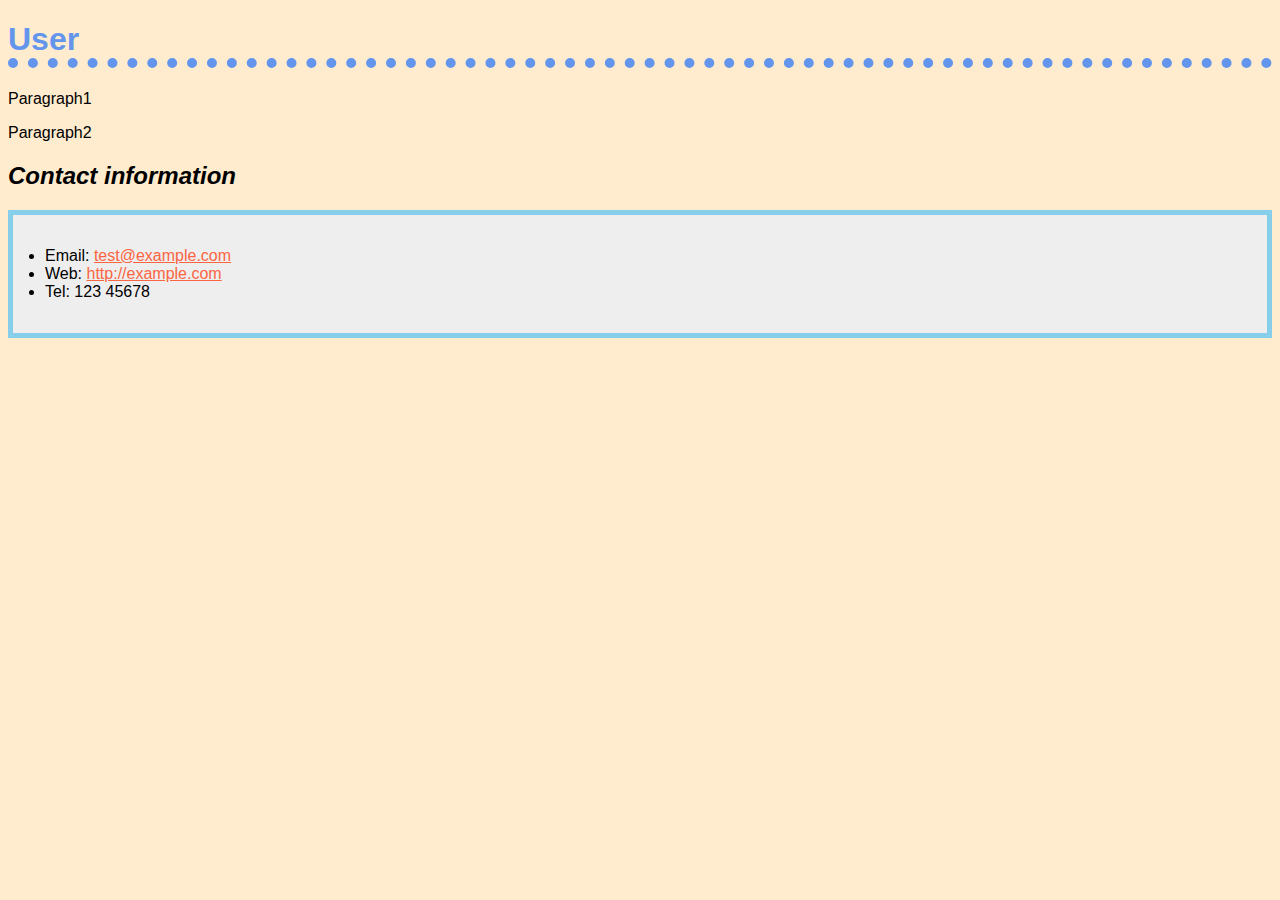
==== 01_template/index.html @ cedfe29c "Css first step" ====
<!DOCTYPE html>
<html>
    <head>
        <meta charset="UTF-8">
        <link rel="stylesheet" href="style.css"> 
        <title>Practice Blog</title>
    </head>
    <body>
        <h1>User</h1>
        <p>Paragraph1</p>
        <p>Paragraph2</p>
        <h2>Contact information</h2>
        <ul class="con-info">
            <li>Email: <a href="test@example.com">test@example.com</a></li>
            <li>Web: <a href="http://example.com">http://example.com</a></li>
            <li>Tel: 123 45678</li>
        </ul>
    </body>
</html>
---- 01_template/style.css ----
body {
    background-color: blanchedalmond;
    font-family: Arial, Helvetica, sans-serif;
}

h1 {
    color:cornflowerblue;
    border-bottom: 10px dotted cornflowerblue;
}

h2 {
    font-style: italic;
}

span {
    border: 1px solid black;
    background-color: lime;
}

.con-info {
    background-color: #eeeeee;
    border: 5px solid skyblue;
    padding: 2em;
}

a:link, a:visited {
    color: #fb6542;
}

a:hover {
    color: green;
}
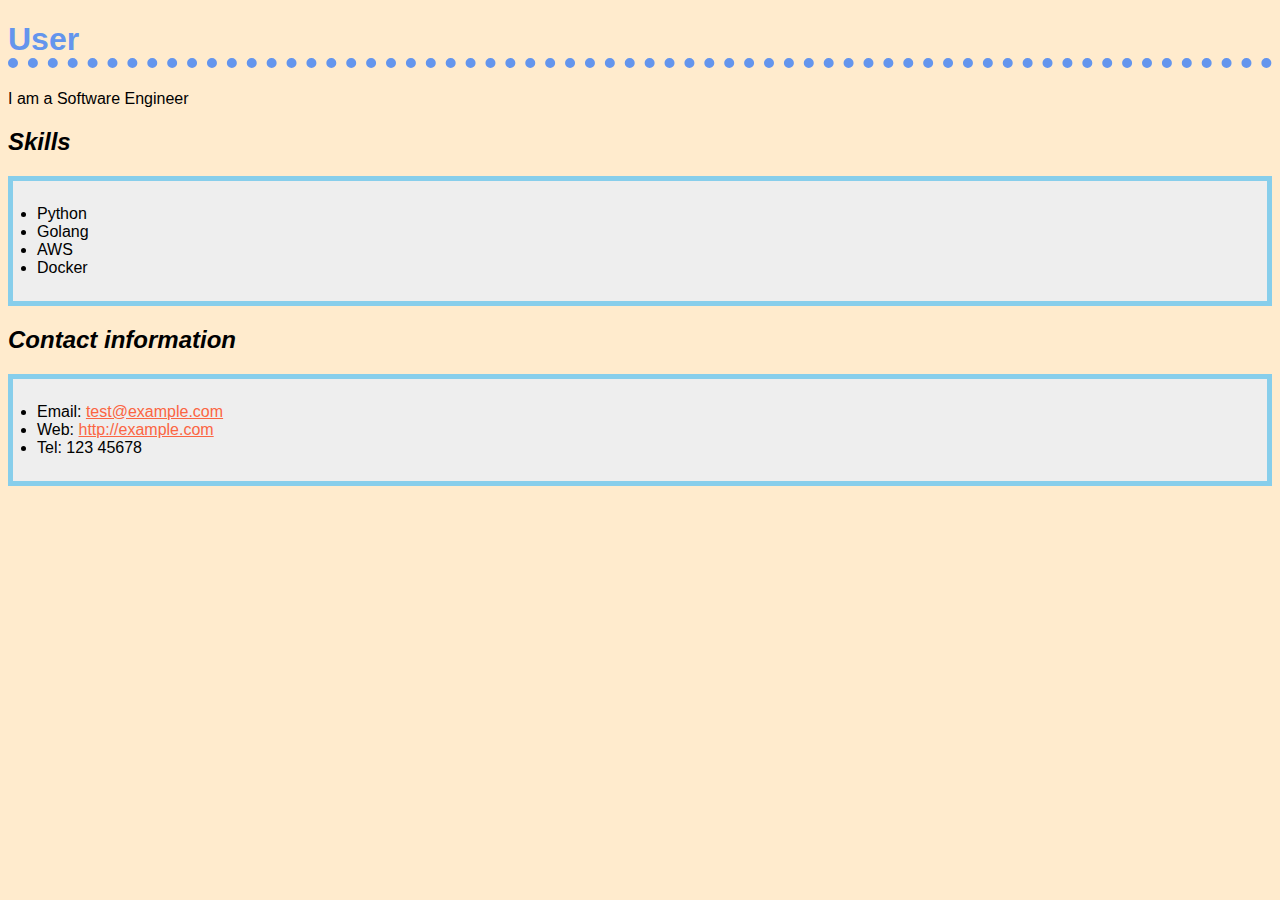
==== commit 2a9a6374: "add change" ====
--- a/01_template/index.html
+++ b/01_template/index.html
@@ -7,10 +7,16 @@
     </head>
     <body>
         <h1>User</h1>
-        <p>Paragraph1</p>
-        <p>Paragraph2</p>
+        <p>I am a Software Engineer</p>
+        <h2>Skills</h2>
+        <ul class="org-box">
+            <li>Python</li>
+            <li>Golang</li>
+            <li>AWS</li>
+            <li>Docker</li>
+        </ul>
         <h2>Contact information</h2>
-        <ul class="con-info">
+        <ul class="org-box">
             <li>Email: <a href="test@example.com">test@example.com</a></li>
             <li>Web: <a href="http://example.com">http://example.com</a></li>
             <li>Tel: 123 45678</li>
--- a/01_template/style.css
+++ b/01_template/style.css
@@ -17,10 +17,10 @@
     background-color: lime;
 }
 
-.con-info {
+.org-box {
     background-color: #eeeeee;
     border: 5px solid skyblue;
-    padding: 2em;
+    padding: 1.5em;
 }
 
 a:link, a:visited {
